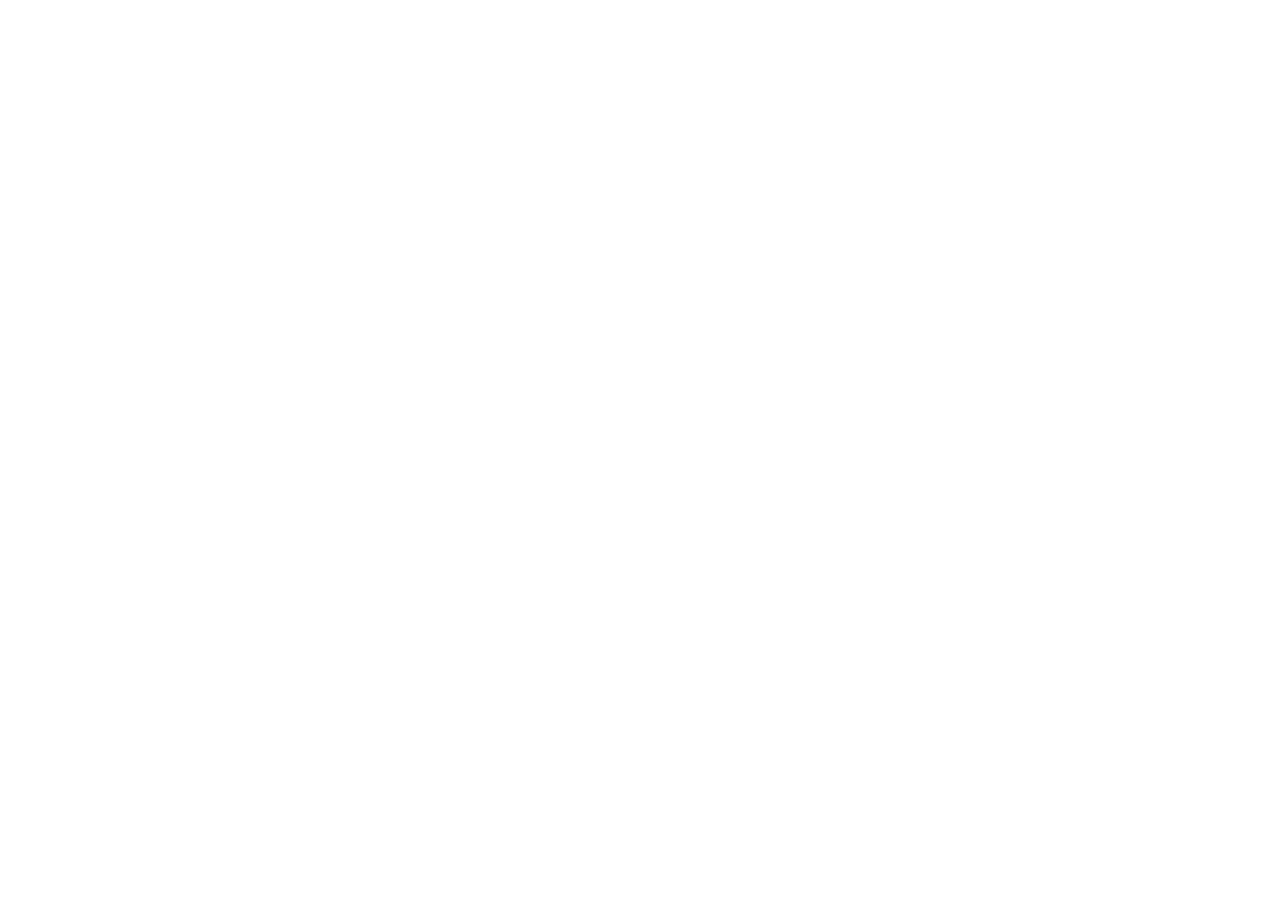
==== index.html @ 5b8261c8 "Update index.html" ====
<!doctype html>
<html lang="en">
<head>
  <meta charset="utf-8">
  <title>The random board generator</title>
  <meta name="description" content="A random board generator">
  <meta name="author" content="Xanoote">
  <link rel="stylesheet" href="css/styles.css?v=1.0">
  <script src="js/scripts.js"></script>
</head>
<body>
  <div id="board"></div>
</body>
</html>
---- css/styles.css ----
.row {
  clear: both;
}

.box {
  width: 30px;
  height: 30px;
  margin: 2px;
  float: left;
}

.red {
  background-color: red;
}

.blue {
  background-color: blue;
}

.green {
  background-color: green;
}

.yellow {
  background-color: yellow;
}

.purple {
  background-color: purple;
}
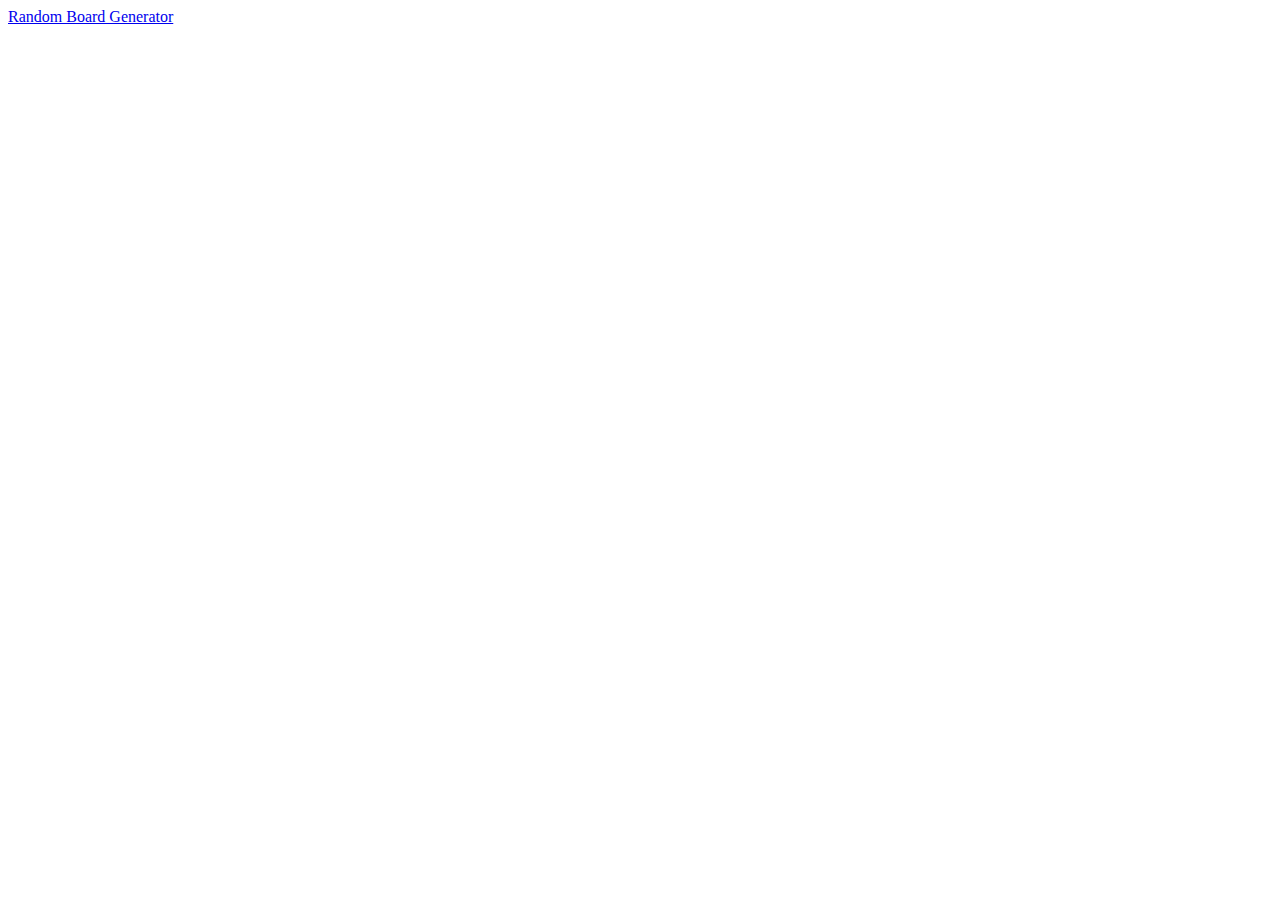
==== commit 4a90c562: "Update index.html" ====
--- a/index.html
+++ b/index.html
@@ -2,13 +2,12 @@
 <html lang="en">
 <head>
   <meta charset="utf-8">
-  <title>The random board generator</title>
-  <meta name="description" content="A random board generator">
+  <title>Xanoote</title>
+  <meta name="description" content="Xanootes Place">
   <meta name="author" content="Xanoote">
-  <link rel="stylesheet" href="css/styles.css?v=1.0">
-  <script src="js/scripts.js"></script>
+  <meta name="viewport" content="width=device-width, initial-scale=1.0">
 </head>
 <body>
-  <div id="board"></div>
+  <div id="index"><a href="randomboard/">Random Board Generator</a></div>
 </body>
 </html>
